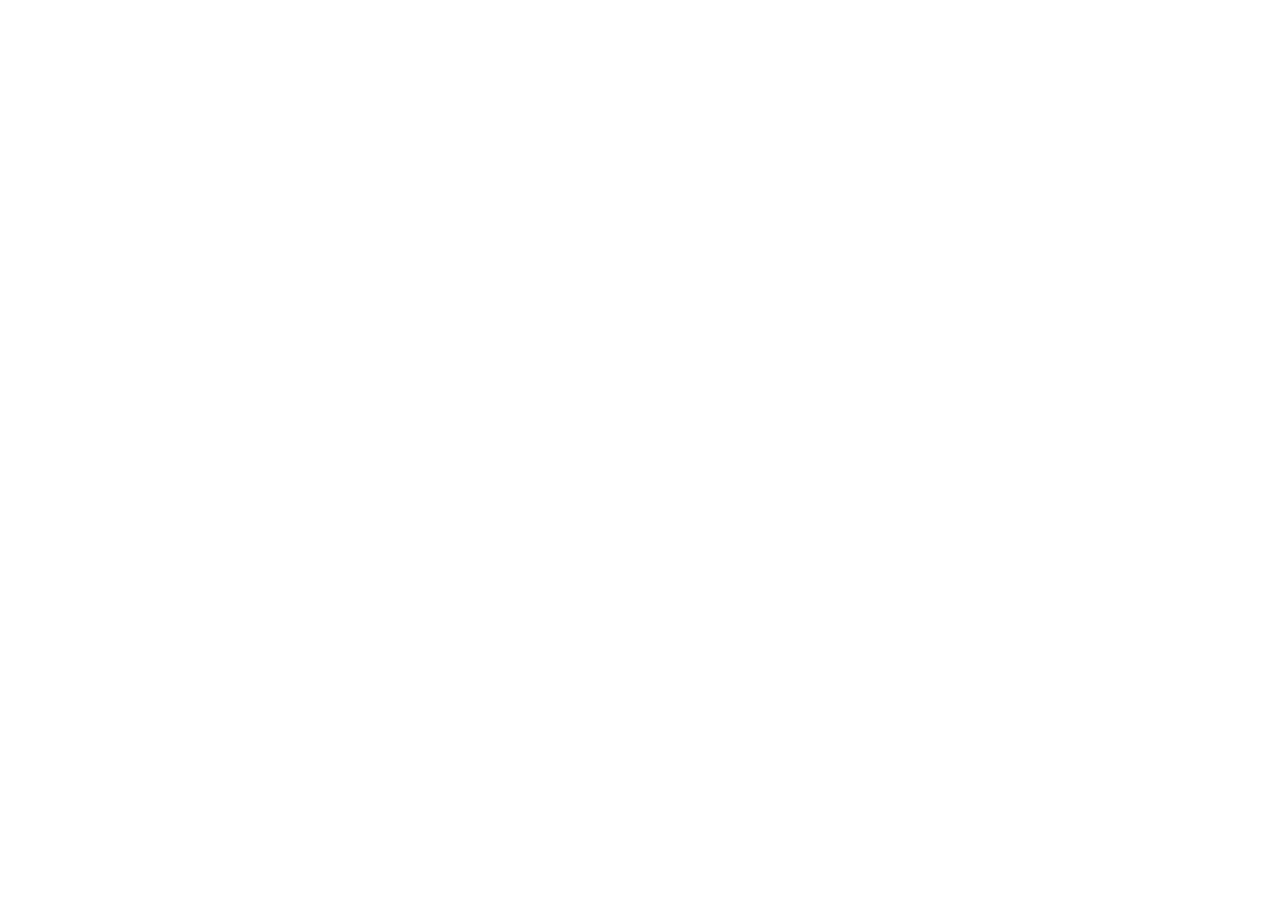
==== index.html @ 4e64669e "feat: add DOCTYPE html" ====
<!DOCTYPE html>
<html lang="en">
<head>
    <meta charset="UTF-8">
    <meta name="viewport" content="width=device-width, initial-scale=1.0">
    <title>Песни</title>
    <link rel="stylesheet" href="C:\Users\ekate\Desktop\Код Индивидуальный проект\web_site\basic.css">
</head>
<body>
    
</body>
</html>
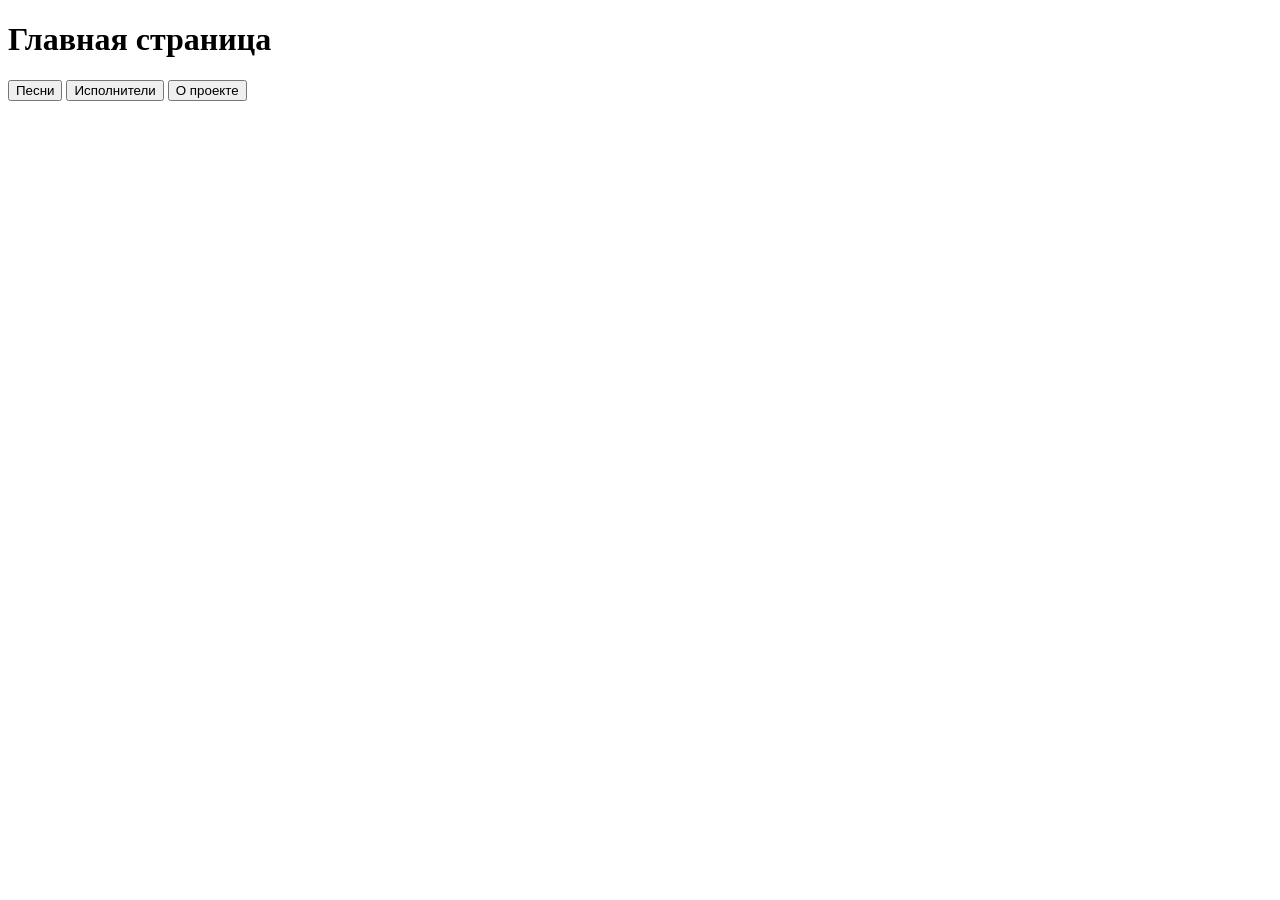
==== commit e1a14531: "feat: add page structure" ====
--- a/index.html
+++ b/index.html
@@ -7,6 +7,9 @@
     <link rel="stylesheet" href="C:\Users\ekate\Desktop\Код Индивидуальный проект\web_site\basic.css">
 </head>
 <body>
-    
+    <h1>Главная страница</h1>
+    <button>Песни</button>
+    <button>Исполнители</button>
+    <button>О проекте</button>
 </body>
 </html>
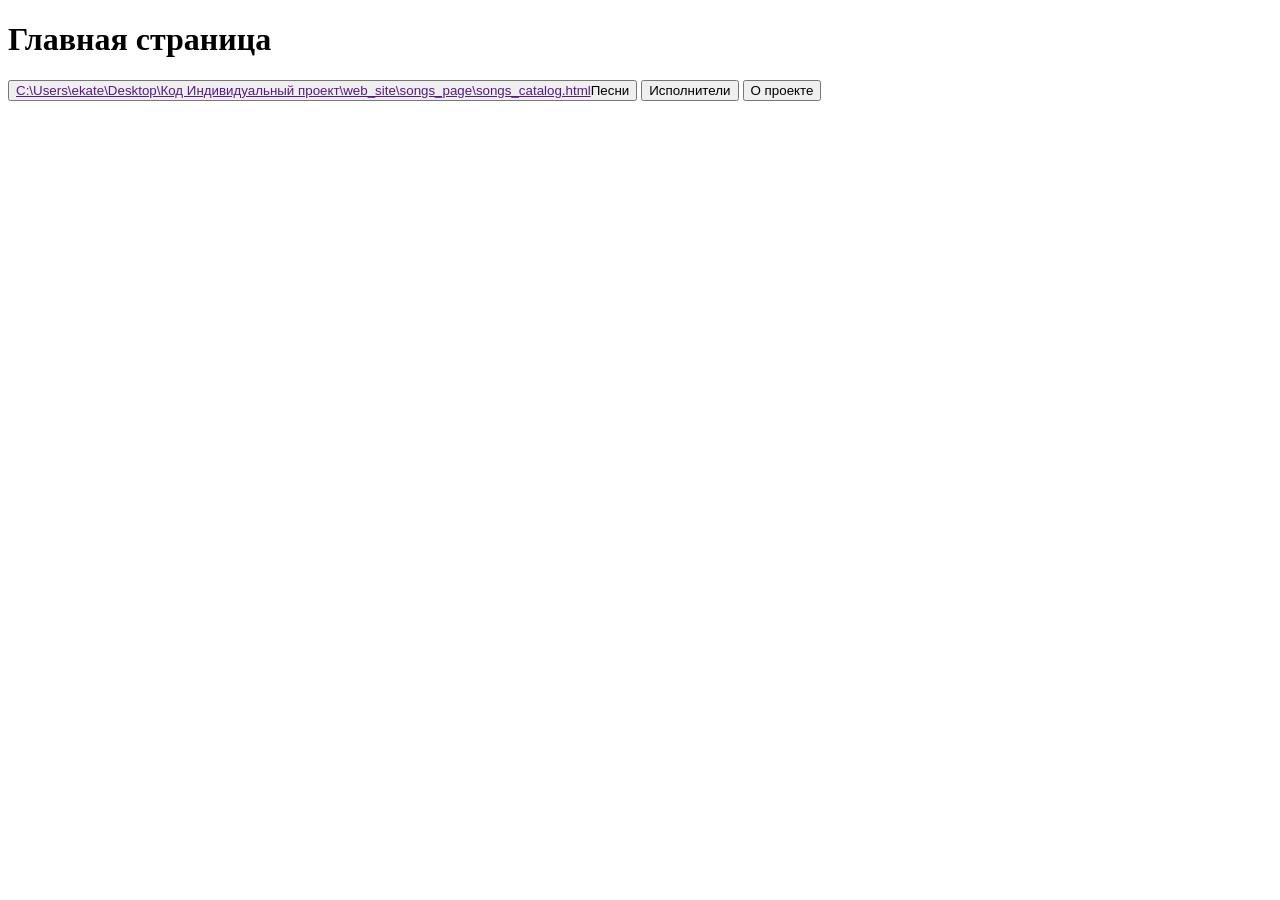
==== commit b7454240: "build: add links to ohter pages" ====
--- a/index.html
+++ b/index.html
@@ -8,8 +8,8 @@
 </head>
 <body>
     <h1>Главная страница</h1>
-    <button>Песни</button>
-    <button>Исполнители</button>
-    <button>О проекте</button>
+    <button><a href="">C:\Users\ekate\Desktop\Код Индивидуальный проект\web_site\songs_page\songs_catalog.html</a>Песни</button>
+    <button><a href="C:\Users\ekate\Desktop\Код Индивидуальный проект\web_site\musicians_page\musicians_catalog.html"></a>Исполнители</button>
+    <button><a href="C:\Users\ekate\Desktop\Код Индивидуальный проект\web_site\aboutproject.html"></a>О проекте</button>
 </body>
 </html>
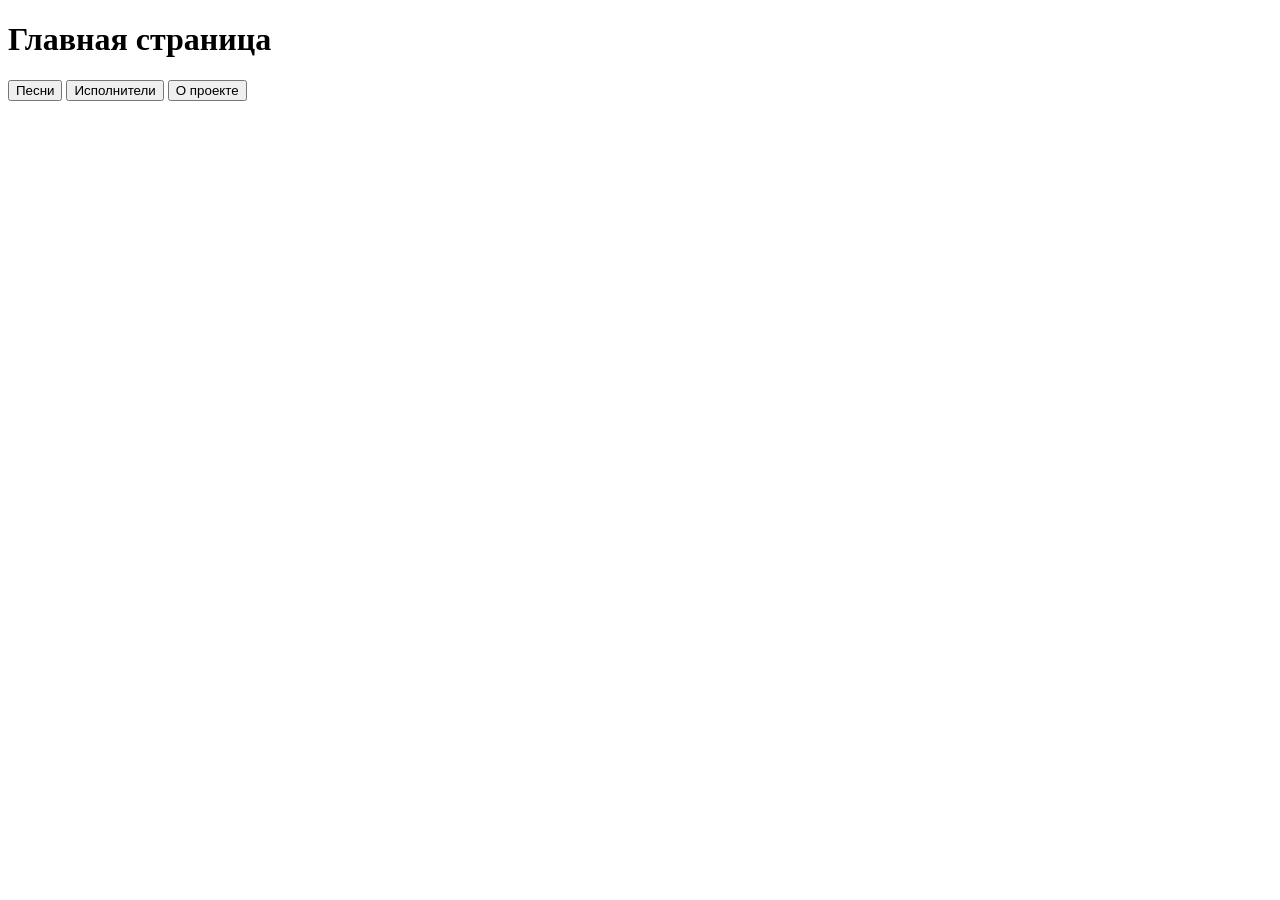
==== commit 9a646848: "refactor: change button part code" ====
--- a/index.html
+++ b/index.html
@@ -8,8 +8,8 @@
 </head>
 <body>
     <h1>Главная страница</h1>
-    <button><a href="">C:\Users\ekate\Desktop\Код Индивидуальный проект\web_site\songs_page\songs_catalog.html</a>Песни</button>
-    <button><a href="C:\Users\ekate\Desktop\Код Индивидуальный проект\web_site\musicians_page\musicians_catalog.html"></a>Исполнители</button>
-    <button><a href="C:\Users\ekate\Desktop\Код Индивидуальный проект\web_site\aboutproject.html"></a>О проекте</button>
+    <button onclick="C:\Users\ekate\Desktop\Код Индивидуальный проект\web_site\songs_page\songs_catalog.html">Песни</button>
+    <button onclick="C:\Users\ekate\Desktop\Код Индивидуальный проект\web_site\musicians_page\musicians_catalog.html">Исполнители</button>
+    <button onclick="C:\Users\ekate\Desktop\Код Индивидуальный проект\web_site\aboutproject.html">О проекте</button>
 </body>
 </html>
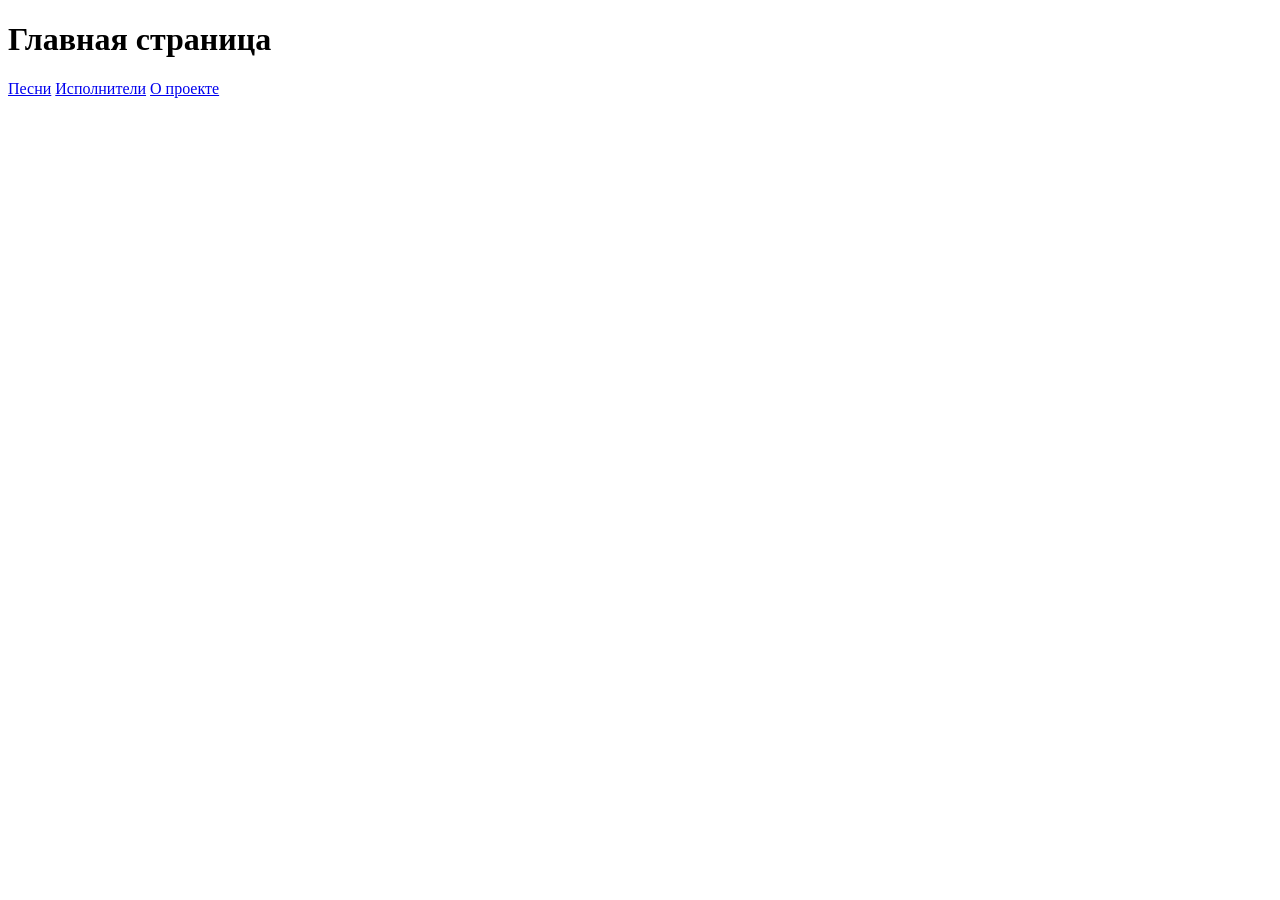
==== commit ed1b9025: "refactor: <button> to <a> (link)" ====
--- a/index.html
+++ b/index.html
@@ -8,8 +8,8 @@
 </head>
 <body>
     <h1>Главная страница</h1>
-    <button onclick="C:\Users\ekate\Desktop\Код Индивидуальный проект\web_site\songs_page\songs_catalog.html">Песни</button>
-    <button onclick="C:\Users\ekate\Desktop\Код Индивидуальный проект\web_site\musicians_page\musicians_catalog.html">Исполнители</button>
-    <button onclick="C:\Users\ekate\Desktop\Код Индивидуальный проект\web_site\aboutproject.html">О проекте</button>
+    <a href="C:\Users\ekate\Desktop\Код Индивидуальный проект\web_site\songs_page\songs_catalog.html">Песни</a>
+    <a href="C:\Users\ekate\Desktop\Код Индивидуальный проект\web_site\musicians_page\musicians_catalog.html">Исполнители</a>
+    <a href="C:\Users\ekate\Desktop\Код Индивидуальный проект\web_site\aboutproject.html">О проекте</a>
 </body>
 </html>
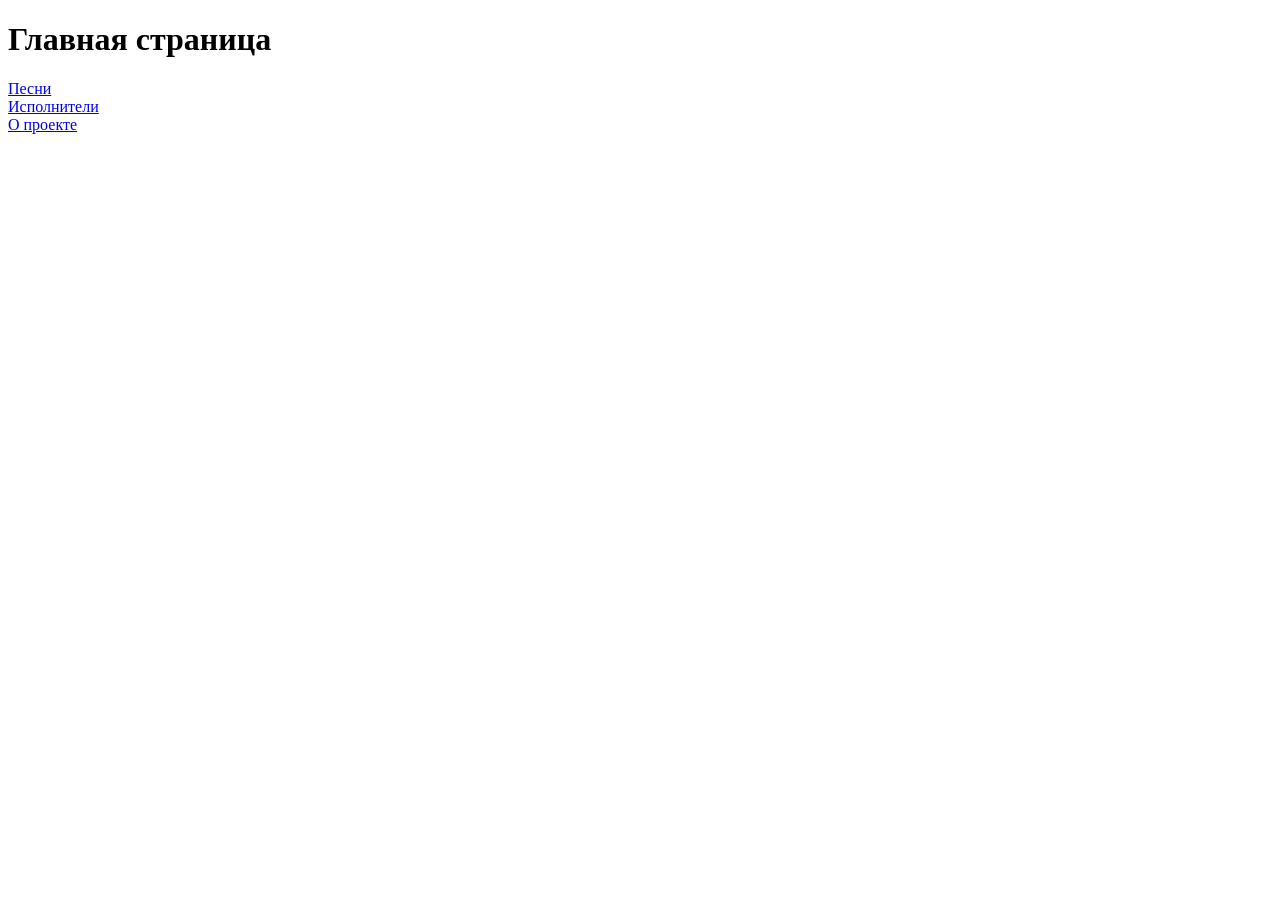
==== commit a5a84ff5: "build: add doctype html" ====
--- a/index.html
+++ b/index.html
@@ -8,8 +8,10 @@
 </head>
 <body>
     <h1>Главная страница</h1>
-    <a href="C:\Users\ekate\Desktop\Код Индивидуальный проект\web_site\songs_page\songs_catalog.html">Песни</a>
-    <a href="C:\Users\ekate\Desktop\Код Индивидуальный проект\web_site\musicians_page\musicians_catalog.html">Исполнители</a>
-    <a href="C:\Users\ekate\Desktop\Код Индивидуальный проект\web_site\aboutproject.html">О проекте</a>
+    <div class="link">
+    <a href="C:\Users\ekate\Desktop\Код Индивидуальный проект\web_site\songs_page\songs_catalog.html" id="a1">Песни</a> <br>
+    <a href="C:\Users\ekate\Desktop\Код Индивидуальный проект\web_site\musicians_page\musicians_catalog.html" id="a2">Исполнители</a> <br>
+    <a href="C:\Users\ekate\Desktop\Код Индивидуальный проект\web_site\aboutproject.html" id="a3">О проекте</a>
+    </div>
 </body>
 </html>
